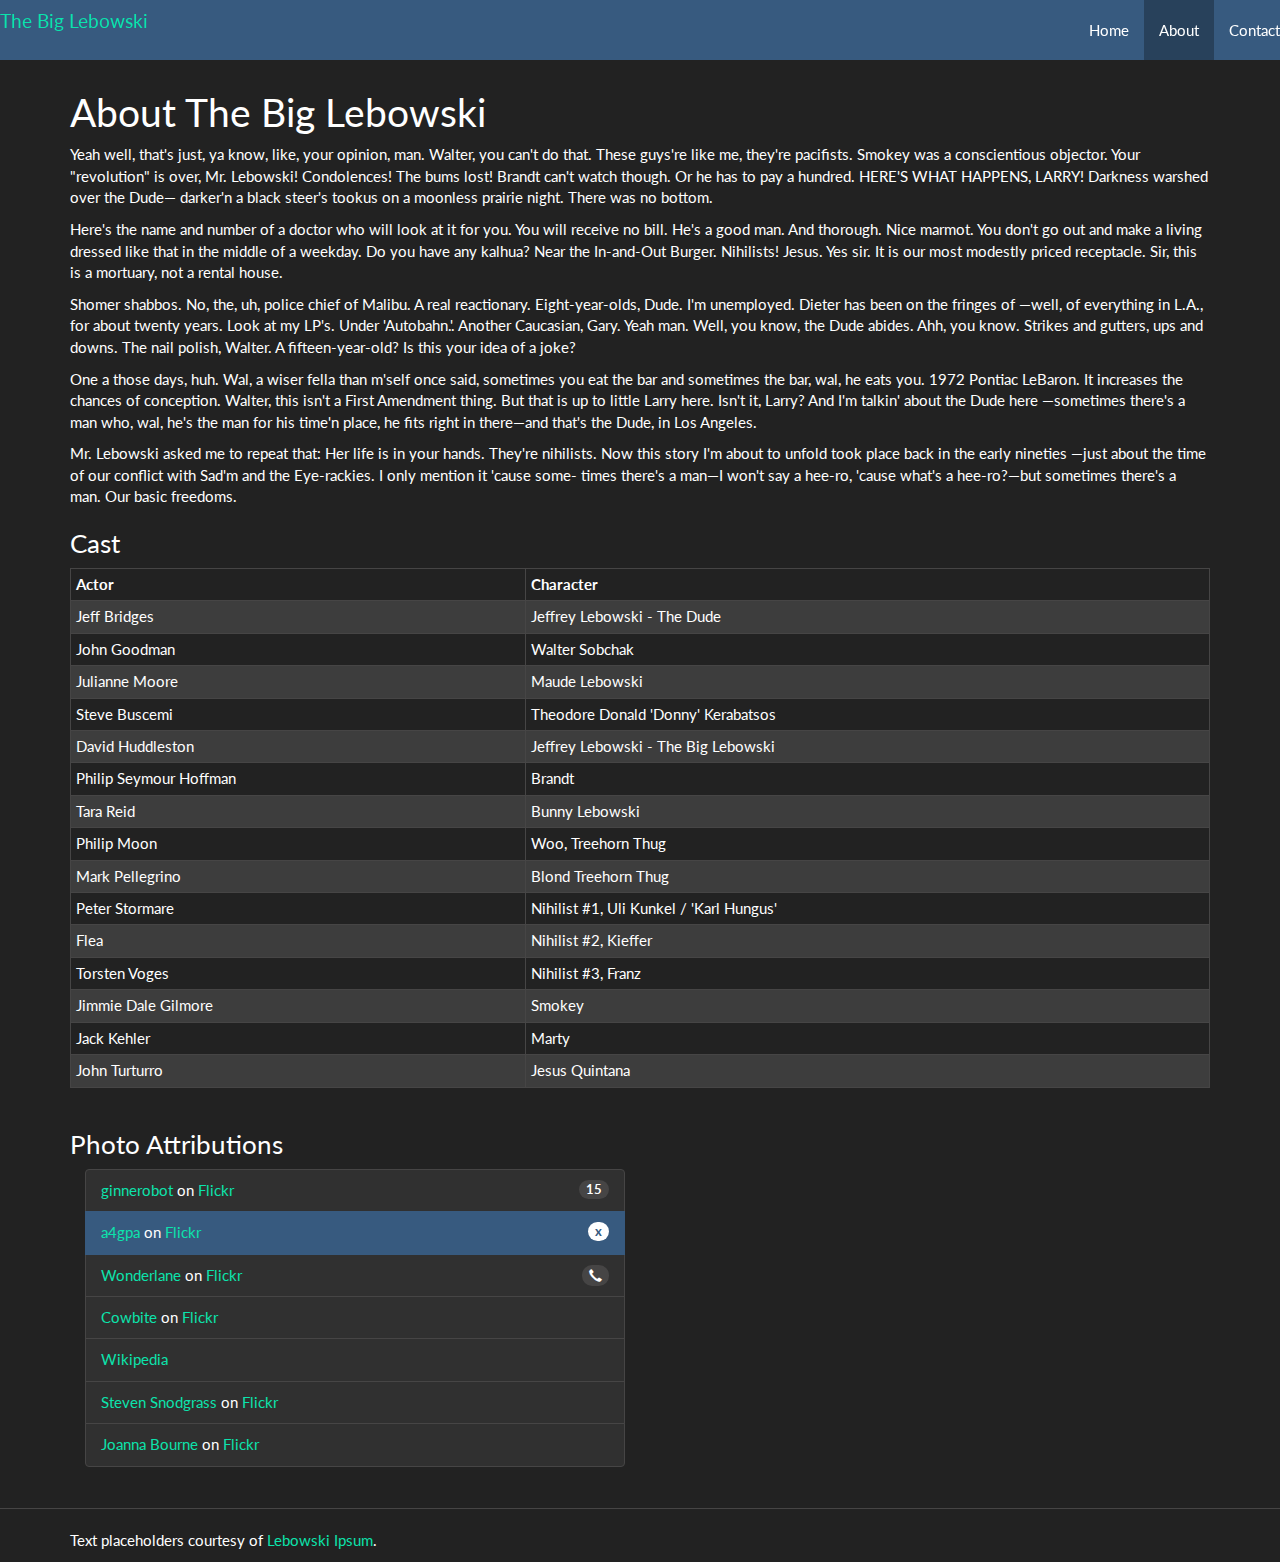
==== About.html @ 3f661d5c "Tables" ====
<!DOCTYPE html>
<html lang="en">
<head>
  <meta charset="utf-8" />
  <meta name="viewport" content="width=device-width, initial-scale=1.0">
  <title>The Big Lebowski</title>
  
  <link rel="stylesheet" href="lib/bootstrap-dist/css/bootstrap.min.css">
  <link rel="stylesheet" href="lib/bootswatch-dist/css/darkly-bootstrap.min.css">
  <link rel="stylesheet" href="css/site.css">
  
</head>
<body>
  <div id="page">
    <header class="container">
     
      <div id="menu" class="navbar navbar-default navbar-fixed-top">       
                
         <div class="navbar-header">
          <button class="btn btn-success navbar-toggle" 
                   data-toggle="collapse"
                   data-target=".navbar-collapse">
            <span class="glyphicon glyphicon-chevron-down"></span>
          </button>

          <div id="logo">
            <a href='.'><h4>The Big Lebowski</h4></a>
          </div> 
         </div>
          
        <div class="navbar-collapse collapse">
          <ul class="nav navbar-nav navbar-right">
            <li class="nav"><a href=".">Home</a></li>
            <li class="nav active"><a href="about.html">About</a></li>
            <li class="nav"><a href="contact.html">Contact</a></li>
          </ul>
        </div>          
              
      </div>
      
    </header>

    <section id="body" class="container">
      <h1>About The Big Lebowski</h1>
      <p>Yeah well, that's just, ya know, like, your opinion, man. Walter, you can't do that. These guys're like me, they're pacifists. Smokey was a conscientious objector. Your "revolution" is over, Mr. Lebowski! Condolences! The bums lost! Brandt can't watch though. Or he has to pay a hundred. HERE'S WHAT HAPPENS, LARRY! Darkness warshed over the Dude— darker'n a black steer's tookus on a moonless prairie night. There was no bottom.</p>

      <p>Here's the name and number of a doctor who will look at it for you. You will receive no bill. He's a good man. And thorough. Nice marmot. You don't go out and make a living dressed like that in the middle of a weekday. Do you have any kalhua? Near the In-and-Out Burger. Nihilists! Jesus. Yes sir. It is our most modestly priced receptacle. Sir, this is a mortuary, not a rental house.</p>

      <p>Shomer shabbos. No, the, uh, police chief of Malibu. A real reactionary. Eight-year-olds, Dude. I'm unemployed. Dieter has been on the fringes of —well, of everything in L.A., for about twenty years. Look at my LP's. Under 'Autobahn.'. Another Caucasian, Gary. Yeah man. Well, you know, the Dude abides. Ahh, you know. Strikes and gutters, ups and downs. The nail polish, Walter. A fifteen-year-old? Is this your idea of a joke?</p>

      <p>One a those days, huh. Wal, a wiser fella than m'self once said, sometimes you eat the bar and sometimes the bar, wal, he eats you. 1972 Pontiac LeBaron. It increases the chances of conception. Walter, this isn't a First Amendment thing. But that is up to little Larry here. Isn't it, Larry? And I'm talkin' about the Dude here —sometimes there's a man who, wal, he's the man for his time'n place, he fits right in there—and that's the Dude, in Los Angeles.</p>

      <p>Mr. Lebowski asked me to repeat that: Her life is in your hands. They're nihilists. Now this story I'm about to unfold took place back in the early nineties —just about the time of our conflict with Sad'm and the Eye-rackies. I only mention it 'cause some- times there's a man—I won't say a hee-ro, 'cause what's a hee-ro?—but sometimes there's a man. Our basic freedoms.</p>
      
      
      <h3>Cast</h3>
        <div class="row">
          <div class="col-md-12">
           <div class="table-responsive">
            <table class="table table-striped table-bordered table-hover table-condensed">
              <thead>
                <tr>
                  <th>Actor</th>
                  <th>Character</th>
                </tr>
              </thead>
              <tr>
                <td>Jeff Bridges</td>
                <td>Jeffrey Lebowski - The Dude</td>
              </tr>
              <tr>
                <td>John Goodman</td>
                <td>Walter Sobchak</td>
              </tr>
              <tr>
                <td>Julianne Moore</td>
                <td>Maude Lebowski</td>
              </tr>
              <tr>
                <td>Steve Buscemi</td>
                <td>Theodore Donald 'Donny' Kerabatsos</td>
              </tr>
              <tr>
                <td>David Huddleston</td>
                <td>Jeffrey Lebowski - The Big Lebowski</td>
              </tr>
              <tr>
                <td>Philip Seymour Hoffman</td>
                <td>Brandt</td>
              </tr>
              <tr>
                <td>Tara Reid</td>
                <td>Bunny Lebowski</td>
              </tr>
              <tr>
                <td>Philip Moon</td>
                <td>Woo, Treehorn Thug</td>
              </tr>
              <tr>
                <td>Mark Pellegrino</td>
                <td>Blond Treehorn Thug</td>
              </tr>
              <tr>
                <td>Peter Stormare</td>
                <td>Nihilist #1, Uli Kunkel / 'Karl Hungus'</td>
              </tr>
              <tr>
                <td>Flea</td>
                <td>Nihilist #2, Kieffer</td>
              </tr>
              <tr>
                <td>Torsten Voges</td>
                <td>Nihilist #3, Franz</td>
              </tr>
              <tr>
                <td>Jimmie Dale Gilmore</td>
                <td>Smokey</td>
              </tr>
              <tr>
                <td>Jack Kehler</td>
                <td>Marty</td>
              </tr>
              <tr>
                <td>John Turturro</td>
                <td>Jesus Quintana</td>
              </tr>
            </table>
          </div>
          </div>
        </div>  
      
      <h3>Photo Attributions</h3>
      <div class="col-md-6">
         <ul class="list-group">
          <li class="list-group-item">
            <span class="badge">15</span>
            <a href="http://www.flickr.com/photos/78011127@N00" property="cc:attributionName" rel="cc:attributionURL" target="_blank">ginnerobot</a> on <a href="http://www.flickr.com/photos/78011127@N00/3288988832" property="cc:attributionName" rel="cc:attributionURL" target="_blank">Flickr</a>
          </li>
          <li class="list-group-item active">
             <span class="badge">x</span>
            <a href="http://www.flickr.com/photos/a4gpa" property="cc:attributionName" rel="cc:attributionURL" target="_blank">a4gpa</a> on <a href="http://www.flickr.com/photos/a4gpa/2311699407/" property="cc:attributionName" rel="cc:attributionURL" target="_blank">Flickr</a>
          </li>
          <li class="list-group-item">
             <span class="badge"><i class="glyphicon glyphicon-earphone"></i></span>
            <a href="http://www.flickr.com/photos/wonderlane" property="cc:attributionName" rel="cc:attributionURL" target="_blank">Wonderlane</a> on <a href="http://www.flickr.com/photos/wonderlane/5365699031/" property="cc:attributionName" rel="cc:attributionURL" target="_blank">Flickr</a>
          </li>
          <li class="list-group-item">
            <a href="http://www.flickr.com/photos/cowbite" property="cc:attributionName" rel="cc:attributionURL" target="_blank">Cowbite</a> on <a href="http://www.flickr.com/photos/cowbite/3066000817/" property="cc:attributionName" rel="cc:attributionURL" target="_blank">Flickr</a>
          </li>
          <li class="list-group-item">
            <a href="http://en.wikipedia.org/wiki/File:Moore_and_Bridges_Lebowskifest.jpg" property="cc:attributionName" rel="cc:attributionURL" target="_blank">Wikipedia</a>
          </li>
          <li class="list-group-item">
            <a href="http://www.flickr.com/photos/stevensnodgrass" property="cc:attributionName" rel="cc:attributionURL" target="_blank">Steven Snodgrass</a> on <a href="http://www.flickr.com/photos/stevensnodgrass/8187375688" property="cc:attributionName" rel="cc:attributionURL" target="_blank">Flickr</a>
          </li>
          <li class="list-group-item">
            <a href="http://www.flickr.com/photos/66992990@N00" property="cc:attributionName" rel="cc:attributionURL" target="_blank">Joanna Bourne</a> on <a href="http://www.flickr.com/photos/66992990@N00/6715373883" property="cc:attributionName" rel="cc:attributionURL" target="_blank">Flickr</a>
          </li>
        </ul>
      </div>
    </section>
    <hr />
    <footer class="container">
      <p>Text placeholders courtesy of <a href="http://www.lebowskiipsum.com/">Lebowski Ipsum</a>.</p>
    </footer>
  </div>
  
  <script type="text/javascript" src="lib/jquery-dist/jquery-3.1.1.min.js"></script>
  <script type="text/javascript" src="lib/bootstrap-dist/js/bootstrap.min.js"></script>
  
</body>
</html>
---- css/site.css ----
body {
  margin-top: 70px;
}
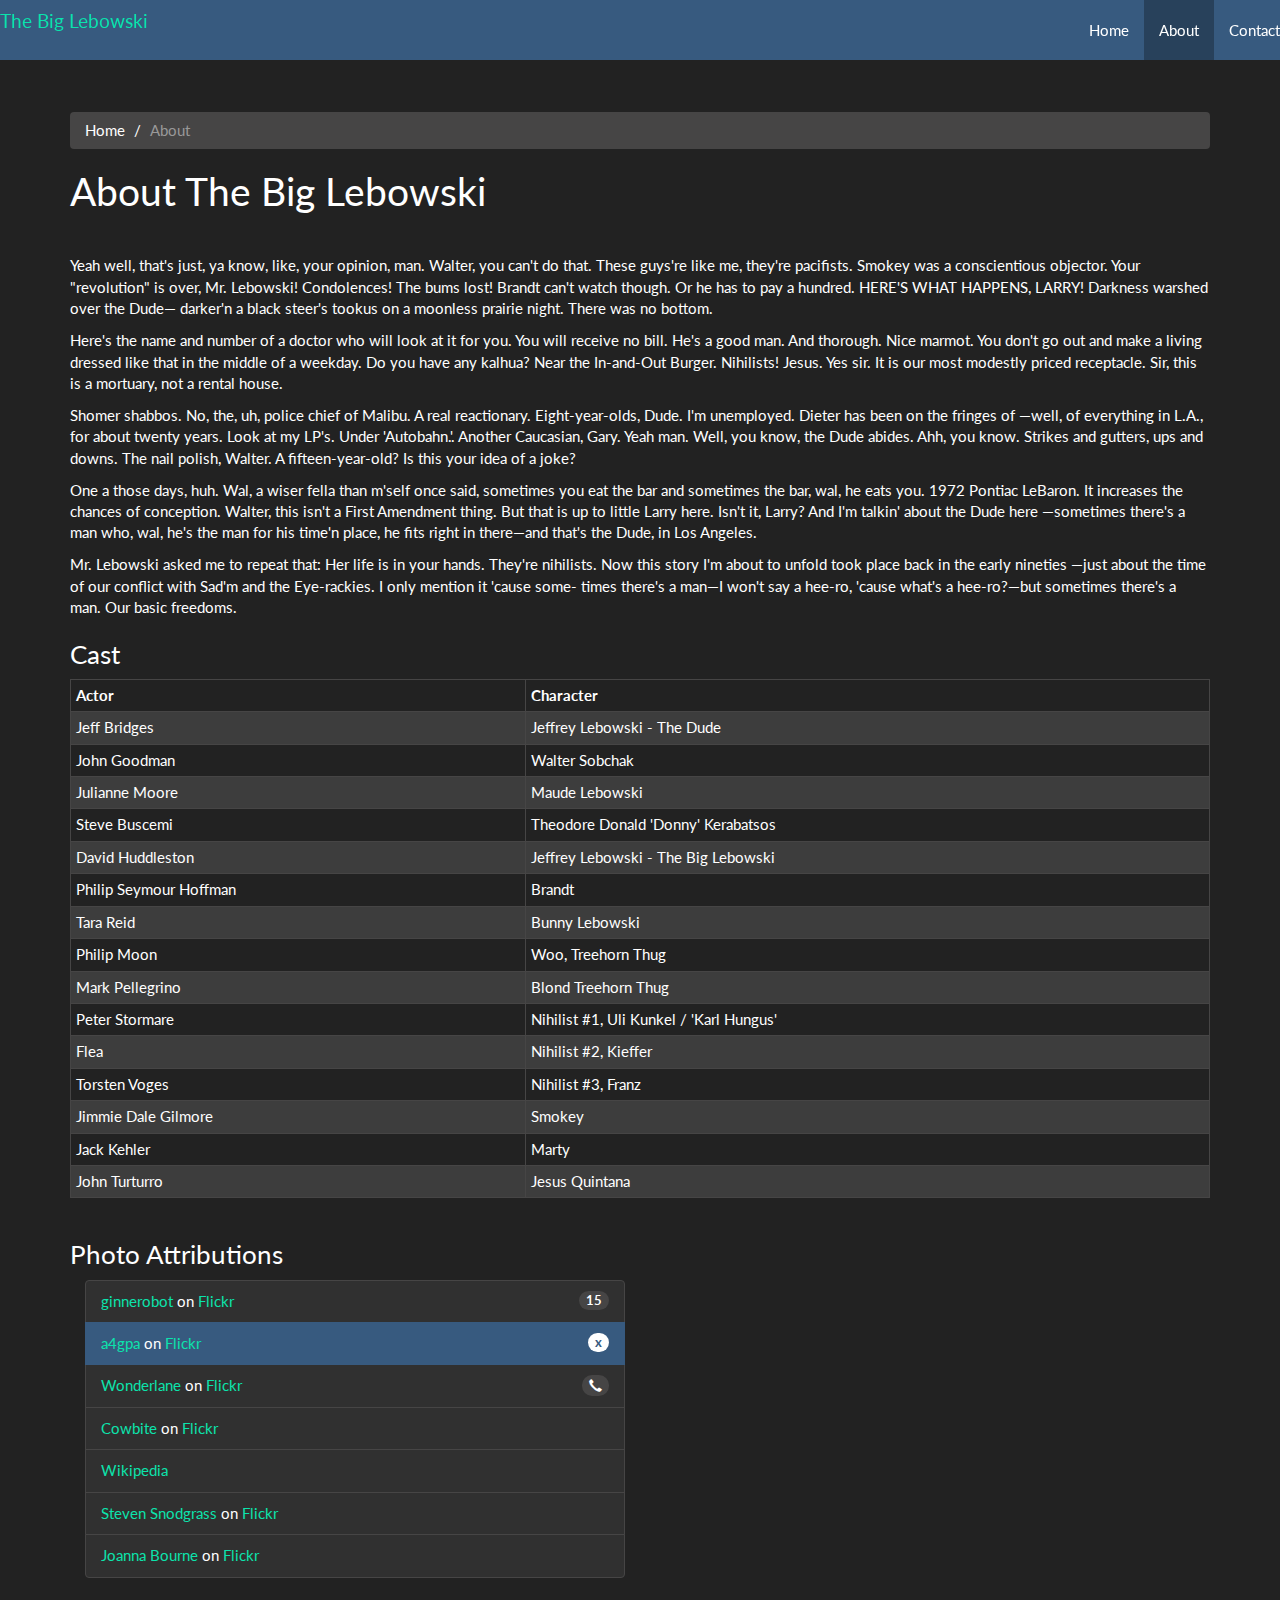
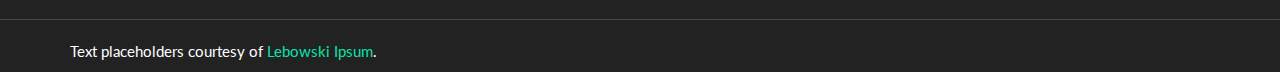
==== commit 4a7391d2: "Header and Breadcrumbs" ====
--- a/About.html
+++ b/About.html
@@ -41,7 +41,14 @@
     </header>
 
     <section id="body" class="container">
-      <h1>About The Big Lebowski</h1>
+      <div class="page-header">
+        <ol class="breadcrumb">
+          <li><a href="/">Home</a></li>
+          <li class="active">About</li>
+        </ol>
+        <h1>About The Big Lebowski</h1>
+      </div>
+      
       <p>Yeah well, that's just, ya know, like, your opinion, man. Walter, you can't do that. These guys're like me, they're pacifists. Smokey was a conscientious objector. Your "revolution" is over, Mr. Lebowski! Condolences! The bums lost! Brandt can't watch though. Or he has to pay a hundred. HERE'S WHAT HAPPENS, LARRY! Darkness warshed over the Dude— darker'n a black steer's tookus on a moonless prairie night. There was no bottom.</p>
 
       <p>Here's the name and number of a doctor who will look at it for you. You will receive no bill. He's a good man. And thorough. Nice marmot. You don't go out and make a living dressed like that in the middle of a weekday. Do you have any kalhua? Near the In-and-Out Burger. Nihilists! Jesus. Yes sir. It is our most modestly priced receptacle. Sir, this is a mortuary, not a rental house.</p>
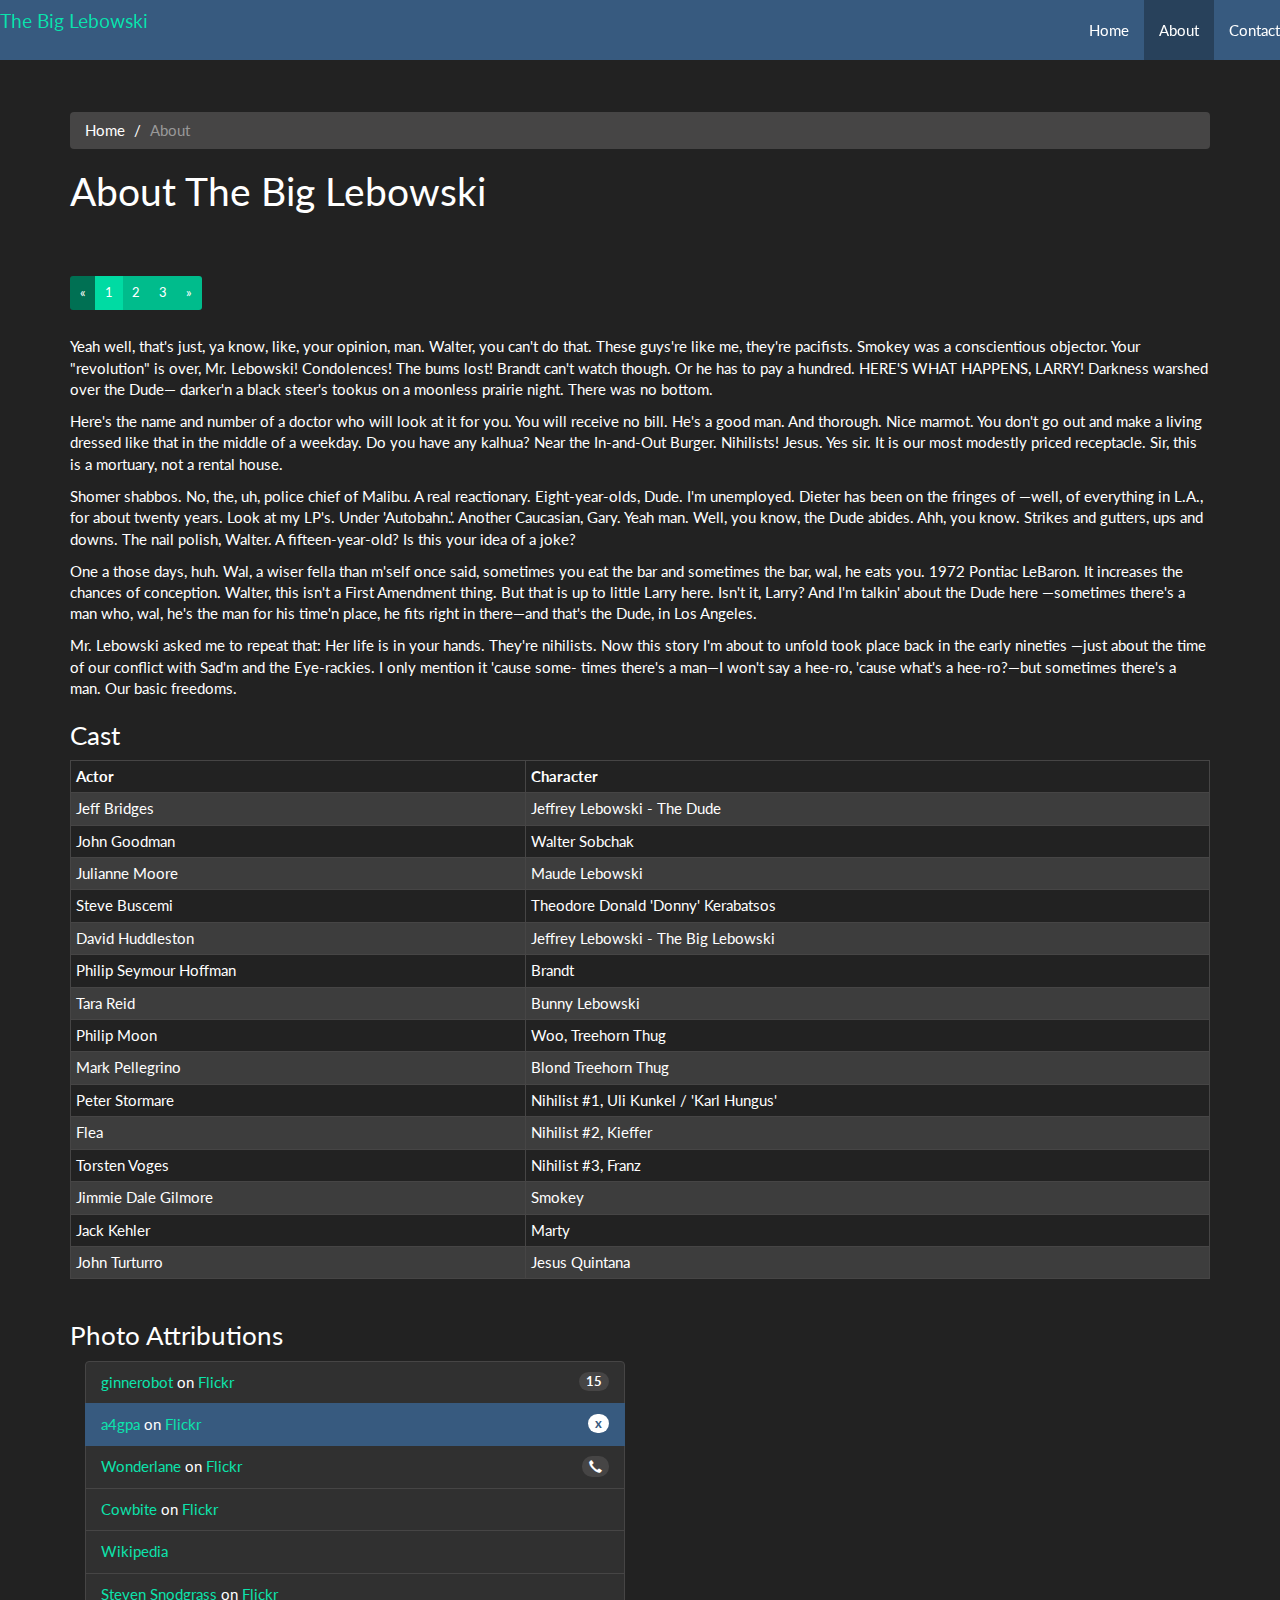
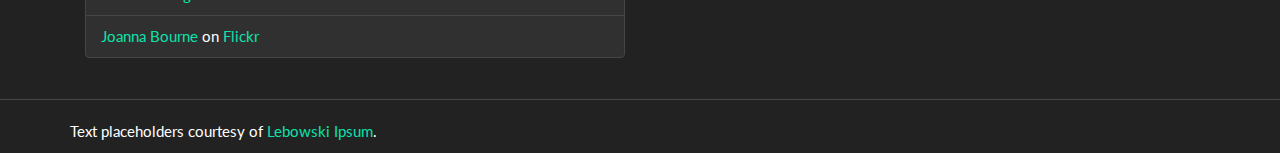
==== commit 559d9477: "Pagination" ====
--- a/About.html
+++ b/About.html
@@ -48,6 +48,19 @@
         </ol>
         <h1>About The Big Lebowski</h1>
       </div>
+      
+      <!--<ul class="pager">
+        <li class="previous"><a href="#">&larr; Prev</a></li>
+        <li class="next"><a href="#">Next &rarr;</a></li>
+      </ul>-->
+      
+      <ul class="pagination pagination-sm">
+        <li class="disabled"><a href="#">&laquo;</a></li>
+        <li class="active"><a href="#">1</a></li>
+        <li><a href="#">2</a></li>
+        <li><a href="#">3</a></li>
+        <li><a href="#">&raquo;</a></li>
+      </ul>
       
       <p>Yeah well, that's just, ya know, like, your opinion, man. Walter, you can't do that. These guys're like me, they're pacifists. Smokey was a conscientious objector. Your "revolution" is over, Mr. Lebowski! Condolences! The bums lost! Brandt can't watch though. Or he has to pay a hundred. HERE'S WHAT HAPPENS, LARRY! Darkness warshed over the Dude— darker'n a black steer's tookus on a moonless prairie night. There was no bottom.</p>
 
@@ -174,6 +187,7 @@
   
   <script type="text/javascript" src="lib/jquery-dist/jquery-3.1.1.min.js"></script>
   <script type="text/javascript" src="lib/bootstrap-dist/js/bootstrap.min.js"></script>
+  <script type="text/javascript" src="js/site.js"></script>
   
 </body>
 </html>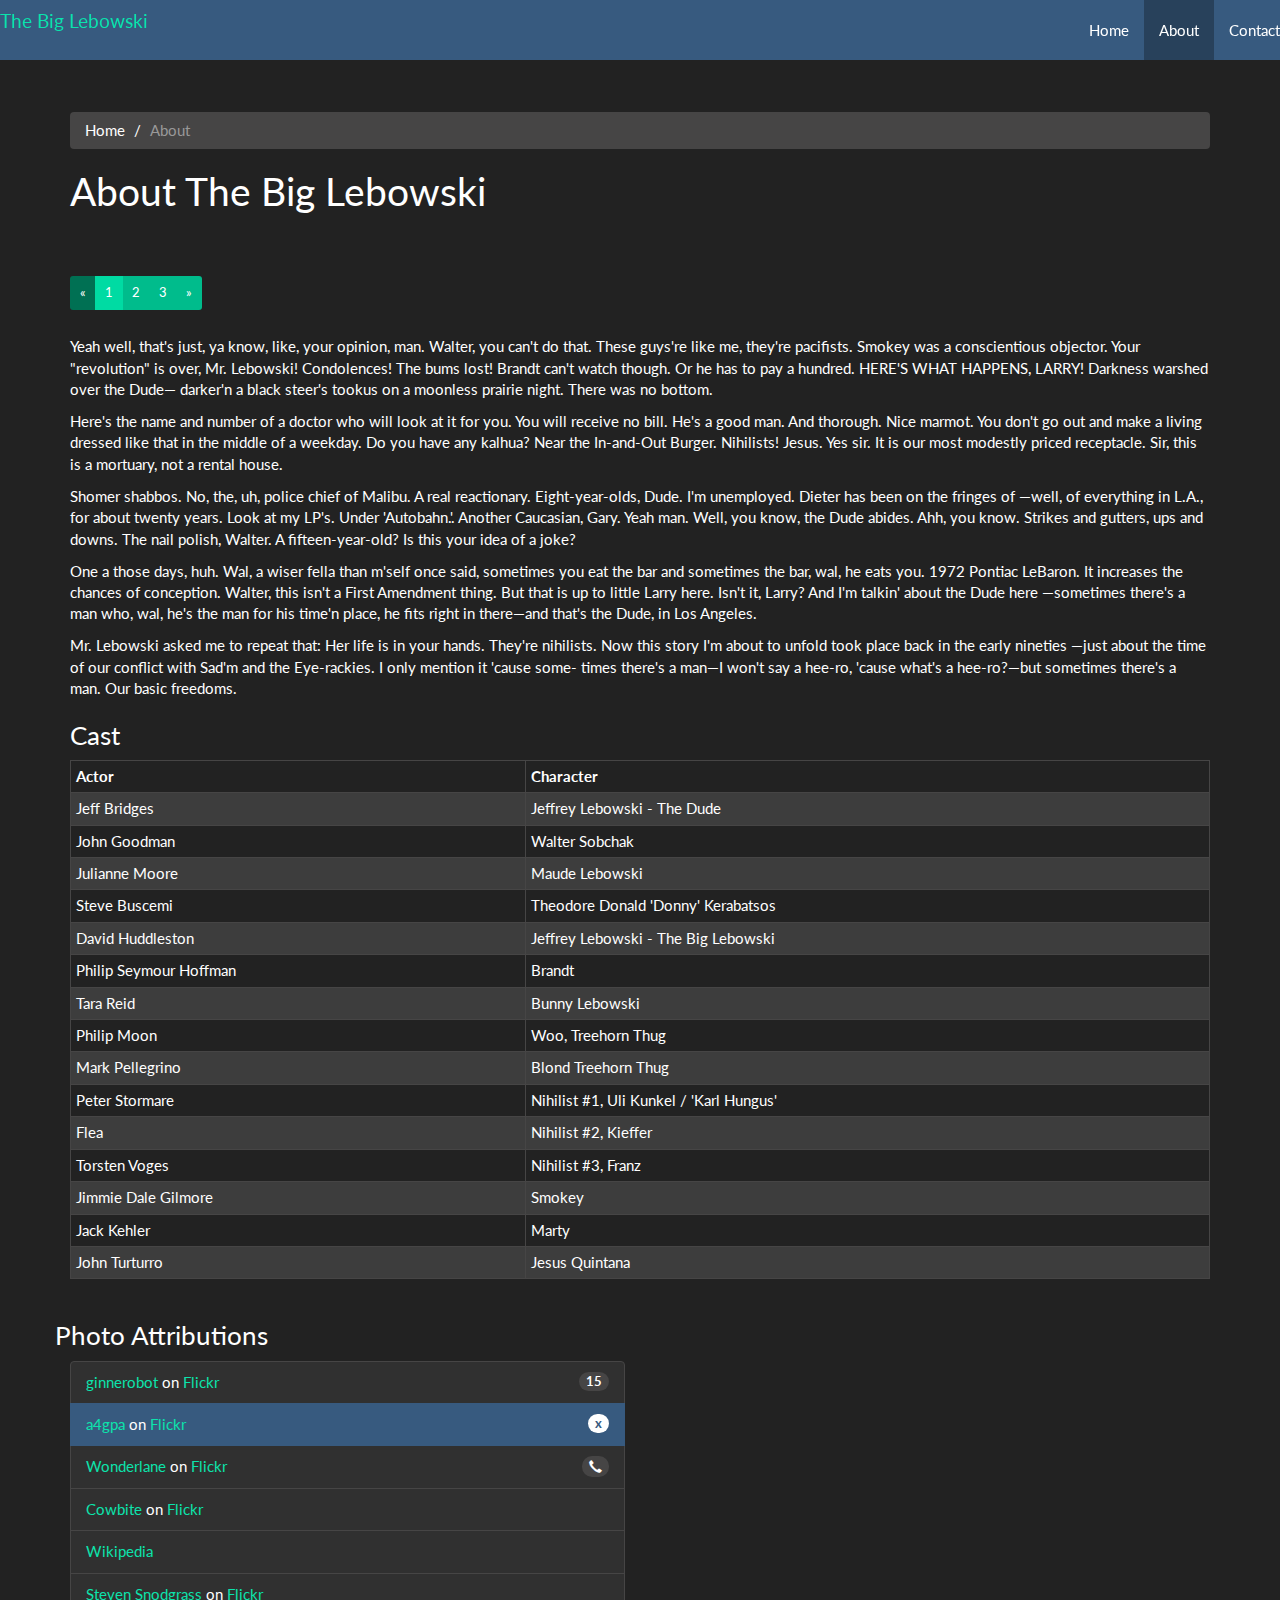
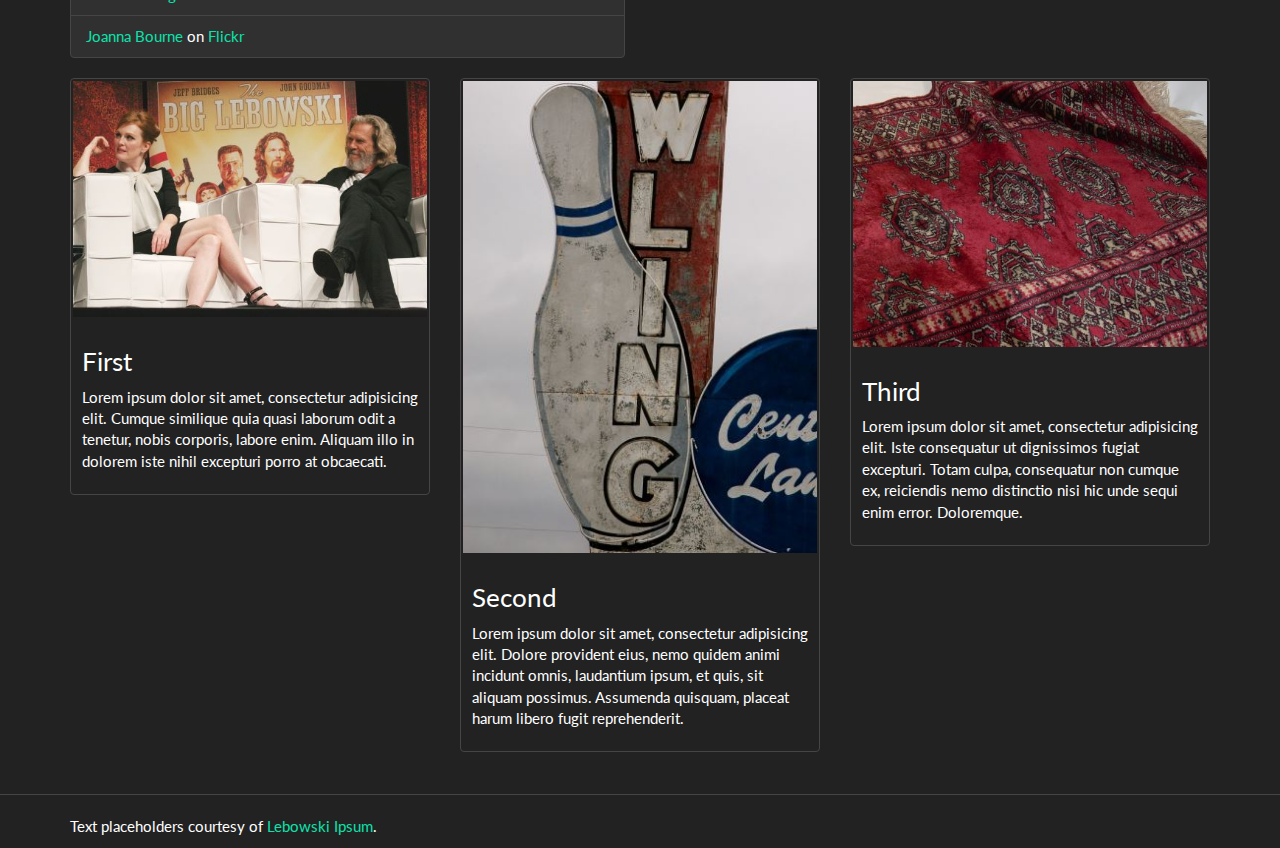
==== commit 8b401b6e: "Thumbnails" ====
--- a/About.html
+++ b/About.html
@@ -149,37 +149,76 @@
           </div>
         </div>  
       
-      <h3>Photo Attributions</h3>
-      <div class="col-md-6">
-         <ul class="list-group">
-          <li class="list-group-item">
-            <span class="badge">15</span>
-            <a href="http://www.flickr.com/photos/78011127@N00" property="cc:attributionName" rel="cc:attributionURL" target="_blank">ginnerobot</a> on <a href="http://www.flickr.com/photos/78011127@N00/3288988832" property="cc:attributionName" rel="cc:attributionURL" target="_blank">Flickr</a>
-          </li>
-          <li class="list-group-item active">
-             <span class="badge">x</span>
-            <a href="http://www.flickr.com/photos/a4gpa" property="cc:attributionName" rel="cc:attributionURL" target="_blank">a4gpa</a> on <a href="http://www.flickr.com/photos/a4gpa/2311699407/" property="cc:attributionName" rel="cc:attributionURL" target="_blank">Flickr</a>
-          </li>
-          <li class="list-group-item">
-             <span class="badge"><i class="glyphicon glyphicon-earphone"></i></span>
-            <a href="http://www.flickr.com/photos/wonderlane" property="cc:attributionName" rel="cc:attributionURL" target="_blank">Wonderlane</a> on <a href="http://www.flickr.com/photos/wonderlane/5365699031/" property="cc:attributionName" rel="cc:attributionURL" target="_blank">Flickr</a>
-          </li>
-          <li class="list-group-item">
-            <a href="http://www.flickr.com/photos/cowbite" property="cc:attributionName" rel="cc:attributionURL" target="_blank">Cowbite</a> on <a href="http://www.flickr.com/photos/cowbite/3066000817/" property="cc:attributionName" rel="cc:attributionURL" target="_blank">Flickr</a>
-          </li>
-          <li class="list-group-item">
-            <a href="http://en.wikipedia.org/wiki/File:Moore_and_Bridges_Lebowskifest.jpg" property="cc:attributionName" rel="cc:attributionURL" target="_blank">Wikipedia</a>
-          </li>
-          <li class="list-group-item">
-            <a href="http://www.flickr.com/photos/stevensnodgrass" property="cc:attributionName" rel="cc:attributionURL" target="_blank">Steven Snodgrass</a> on <a href="http://www.flickr.com/photos/stevensnodgrass/8187375688" property="cc:attributionName" rel="cc:attributionURL" target="_blank">Flickr</a>
-          </li>
-          <li class="list-group-item">
-            <a href="http://www.flickr.com/photos/66992990@N00" property="cc:attributionName" rel="cc:attributionURL" target="_blank">Joanna Bourne</a> on <a href="http://www.flickr.com/photos/66992990@N00/6715373883" property="cc:attributionName" rel="cc:attributionURL" target="_blank">Flickr</a>
-          </li>
-        </ul>
-      </div>
+      <div class="row">
+        <h3>Photo Attributions</h3>
+        <div class="col-md-6">
+           <ul class="list-group">
+            <li class="list-group-item">
+              <span class="badge">15</span>
+              <a href="http://www.flickr.com/photos/78011127@N00" property="cc:attributionName" rel="cc:attributionURL" target="_blank">ginnerobot</a> on <a href="http://www.flickr.com/photos/78011127@N00/3288988832" property="cc:attributionName" rel="cc:attributionURL" target="_blank">Flickr</a>
+            </li>
+            <li class="list-group-item active">
+               <span class="badge">x</span>
+              <a href="http://www.flickr.com/photos/a4gpa" property="cc:attributionName" rel="cc:attributionURL" target="_blank">a4gpa</a> on <a href="http://www.flickr.com/photos/a4gpa/2311699407/" property="cc:attributionName" rel="cc:attributionURL" target="_blank">Flickr</a>
+            </li>
+            <li class="list-group-item">
+               <span class="badge"><i class="glyphicon glyphicon-earphone"></i></span>
+              <a href="http://www.flickr.com/photos/wonderlane" property="cc:attributionName" rel="cc:attributionURL" target="_blank">Wonderlane</a> on <a href="http://www.flickr.com/photos/wonderlane/5365699031/" property="cc:attributionName" rel="cc:attributionURL" target="_blank">Flickr</a>
+            </li>
+            <li class="list-group-item">
+              <a href="http://www.flickr.com/photos/cowbite" property="cc:attributionName" rel="cc:attributionURL" target="_blank">Cowbite</a> on <a href="http://www.flickr.com/photos/cowbite/3066000817/" property="cc:attributionName" rel="cc:attributionURL" target="_blank">Flickr</a>
+            </li>
+            <li class="list-group-item">
+              <a href="http://en.wikipedia.org/wiki/File:Moore_and_Bridges_Lebowskifest.jpg" property="cc:attributionName" rel="cc:attributionURL" target="_blank">Wikipedia</a>
+            </li>
+            <li class="list-group-item">
+              <a href="http://www.flickr.com/photos/stevensnodgrass" property="cc:attributionName" rel="cc:attributionURL" target="_blank">Steven Snodgrass</a> on <a href="http://www.flickr.com/photos/stevensnodgrass/8187375688" property="cc:attributionName" rel="cc:attributionURL" target="_blank">Flickr</a>
+            </li>
+            <li class="list-group-item">
+              <a href="http://www.flickr.com/photos/66992990@N00" property="cc:attributionName" rel="cc:attributionURL" target="_blank">Joanna Bourne</a> on <a href="http://www.flickr.com/photos/66992990@N00/6715373883" property="cc:attributionName" rel="cc:attributionURL" target="_blank">Flickr</a>
+            </li>
+          </ul>
+        </div>
+      </div>
+      
+      
+      <div class="row">
+        <div class="col-md-4 col-sm-6">
+          <div class="thumbnail">
+            <a href="#" >
+              <img src="images/lebowski-1.jpg" alt="1" class="img-responsive">              
+            </a>
+            <div class="caption">
+              <h3>First</h3>
+              <p>Lorem ipsum dolor sit amet, consectetur adipisicing elit. Cumque similique quia quasi laborum odit a tenetur, nobis corporis, labore enim. Aliquam illo in dolorem iste nihil excepturi porro at obcaecati.</p>
+            </div>
+          </div>
+        </div>
+        <div class="col-md-4 col-sm-6">
+          <div class="thumbnail">
+            <a href="#"><img src="images/lebowski-2.jpg" alt="2" class="img-responsive"></a>
+            <div class="caption">
+              <h3>Second</h3>
+              <p>Lorem ipsum dolor sit amet, consectetur adipisicing elit. Dolore provident eius, nemo quidem animi incidunt omnis, laudantium ipsum, et quis, sit aliquam possimus. Assumenda quisquam, placeat harum libero fugit reprehenderit.</p>
+            </div>
+          </div>
+        </div>
+        <div class="col-md-4 col-sm-6">
+          <div class="thumbnail">
+            <a href="#"><img src="images/lebowski-3.jpg" alt="3" class="img-responsive"></a>
+            <div class="caption">
+              <h3>Third</h3>
+              <p>Lorem ipsum dolor sit amet, consectetur adipisicing elit. Iste consequatur ut dignissimos fugiat excepturi. Totam culpa, consequatur non cumque ex, reiciendis nemo distinctio nisi hic unde sequi enim error. Doloremque.</p>
+            </div>
+          </div>
+        </div>
+      </div>
+      
     </section>
     <hr />
+    
+    
+    
     <footer class="container">
       <p>Text placeholders courtesy of <a href="http://www.lebowskiipsum.com/">Lebowski Ipsum</a>.</p>
     </footer>
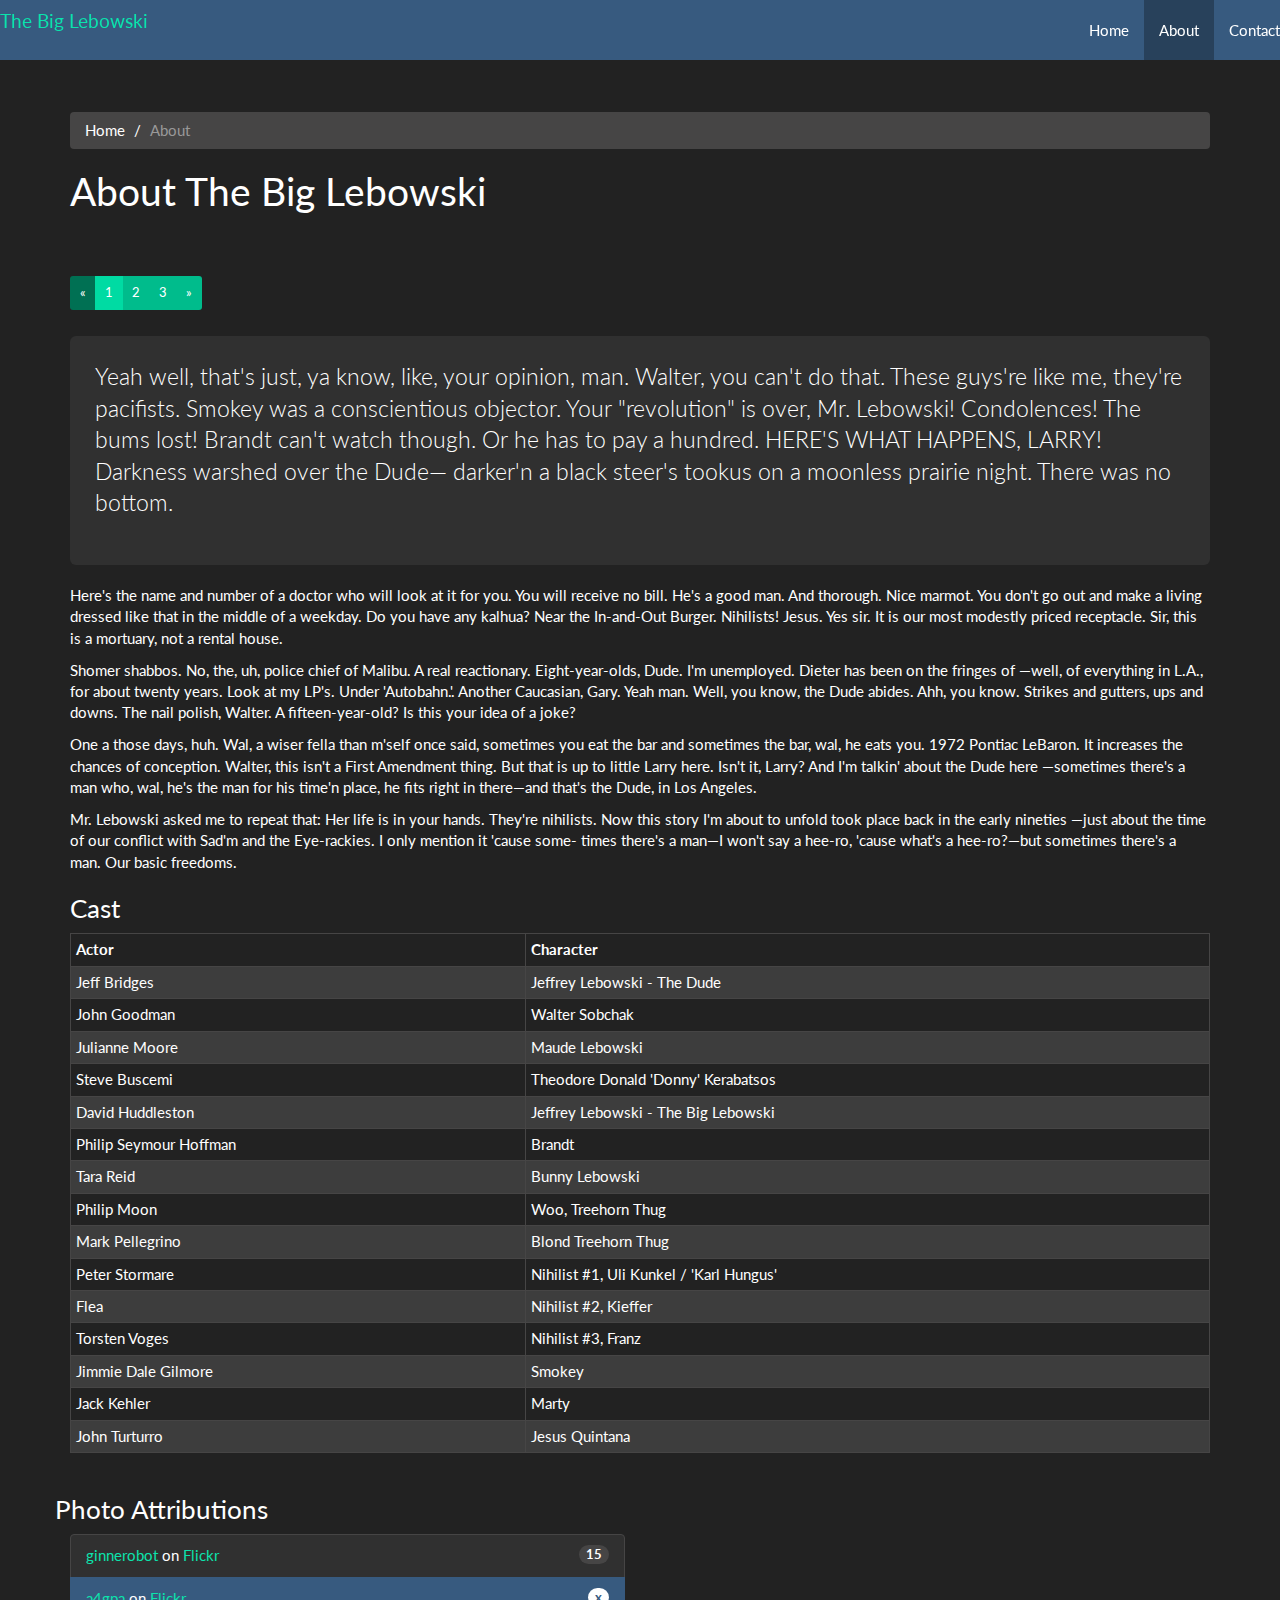
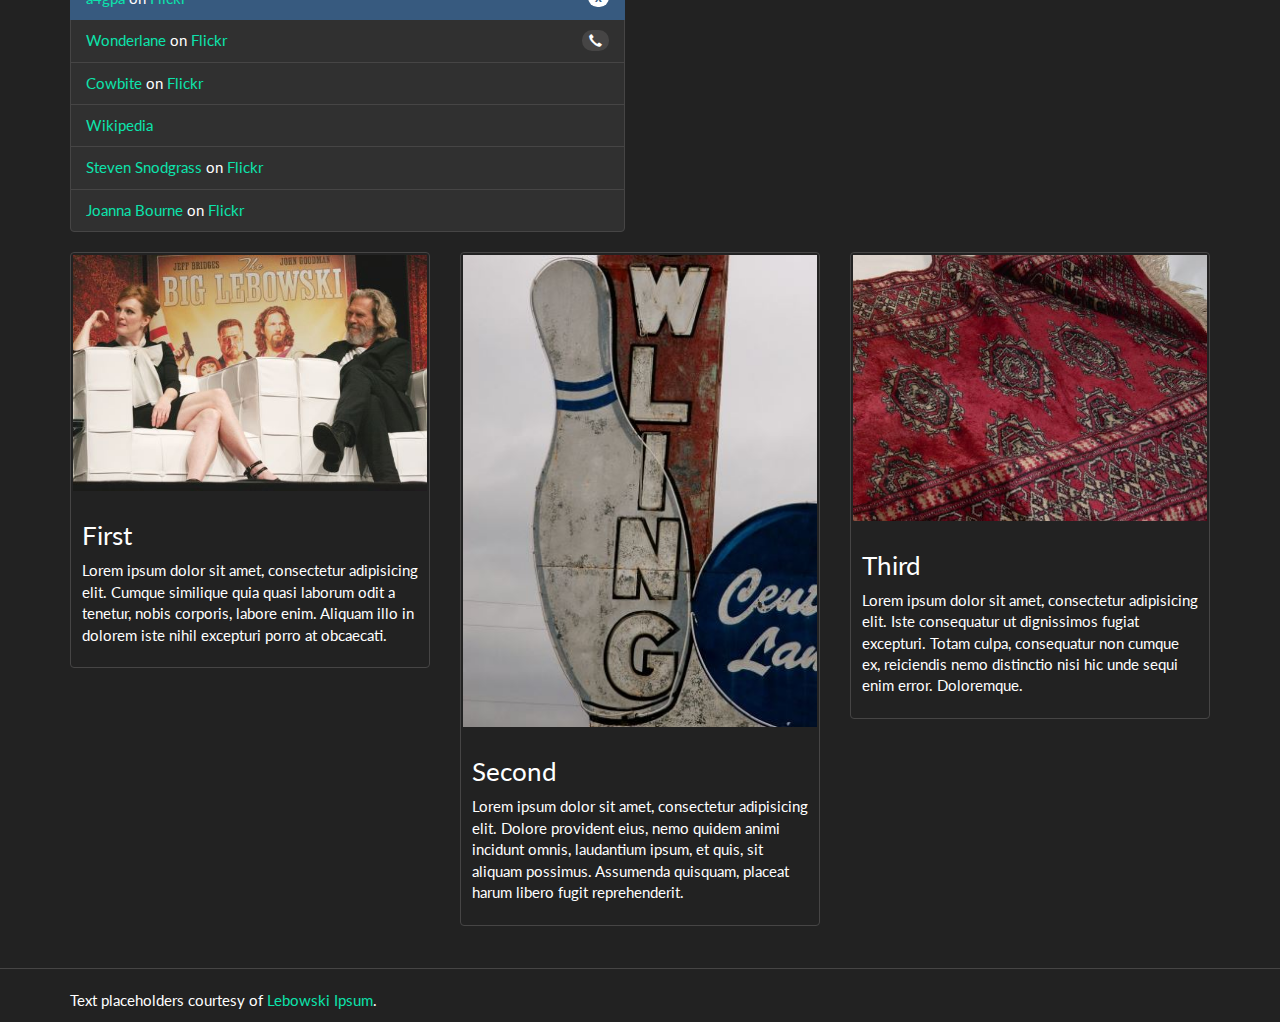
==== commit 85118b65: "Wells" ====
--- a/About.html
+++ b/About.html
@@ -62,7 +62,9 @@
         <li><a href="#">&raquo;</a></li>
       </ul>
       
-      <p>Yeah well, that's just, ya know, like, your opinion, man. Walter, you can't do that. These guys're like me, they're pacifists. Smokey was a conscientious objector. Your "revolution" is over, Mr. Lebowski! Condolences! The bums lost! Brandt can't watch though. Or he has to pay a hundred. HERE'S WHAT HAPPENS, LARRY! Darkness warshed over the Dude— darker'n a black steer's tookus on a moonless prairie night. There was no bottom.</p>
+      <div class="well well-lg">
+        <p class="lead">Yeah well, that's just, ya know, like, your opinion, man. Walter, you can't do that. These guys're like me, they're pacifists. Smokey was a conscientious objector. Your "revolution" is over, Mr. Lebowski! Condolences! The bums lost! Brandt can't watch though. Or he has to pay a hundred. HERE'S WHAT HAPPENS, LARRY! Darkness warshed over the Dude— darker'n a black steer's tookus on a moonless prairie night. There was no bottom.</p>
+      </div>
 
       <p>Here's the name and number of a doctor who will look at it for you. You will receive no bill. He's a good man. And thorough. Nice marmot. You don't go out and make a living dressed like that in the middle of a weekday. Do you have any kalhua? Near the In-and-Out Burger. Nihilists! Jesus. Yes sir. It is our most modestly priced receptacle. Sir, this is a mortuary, not a rental house.</p>
 
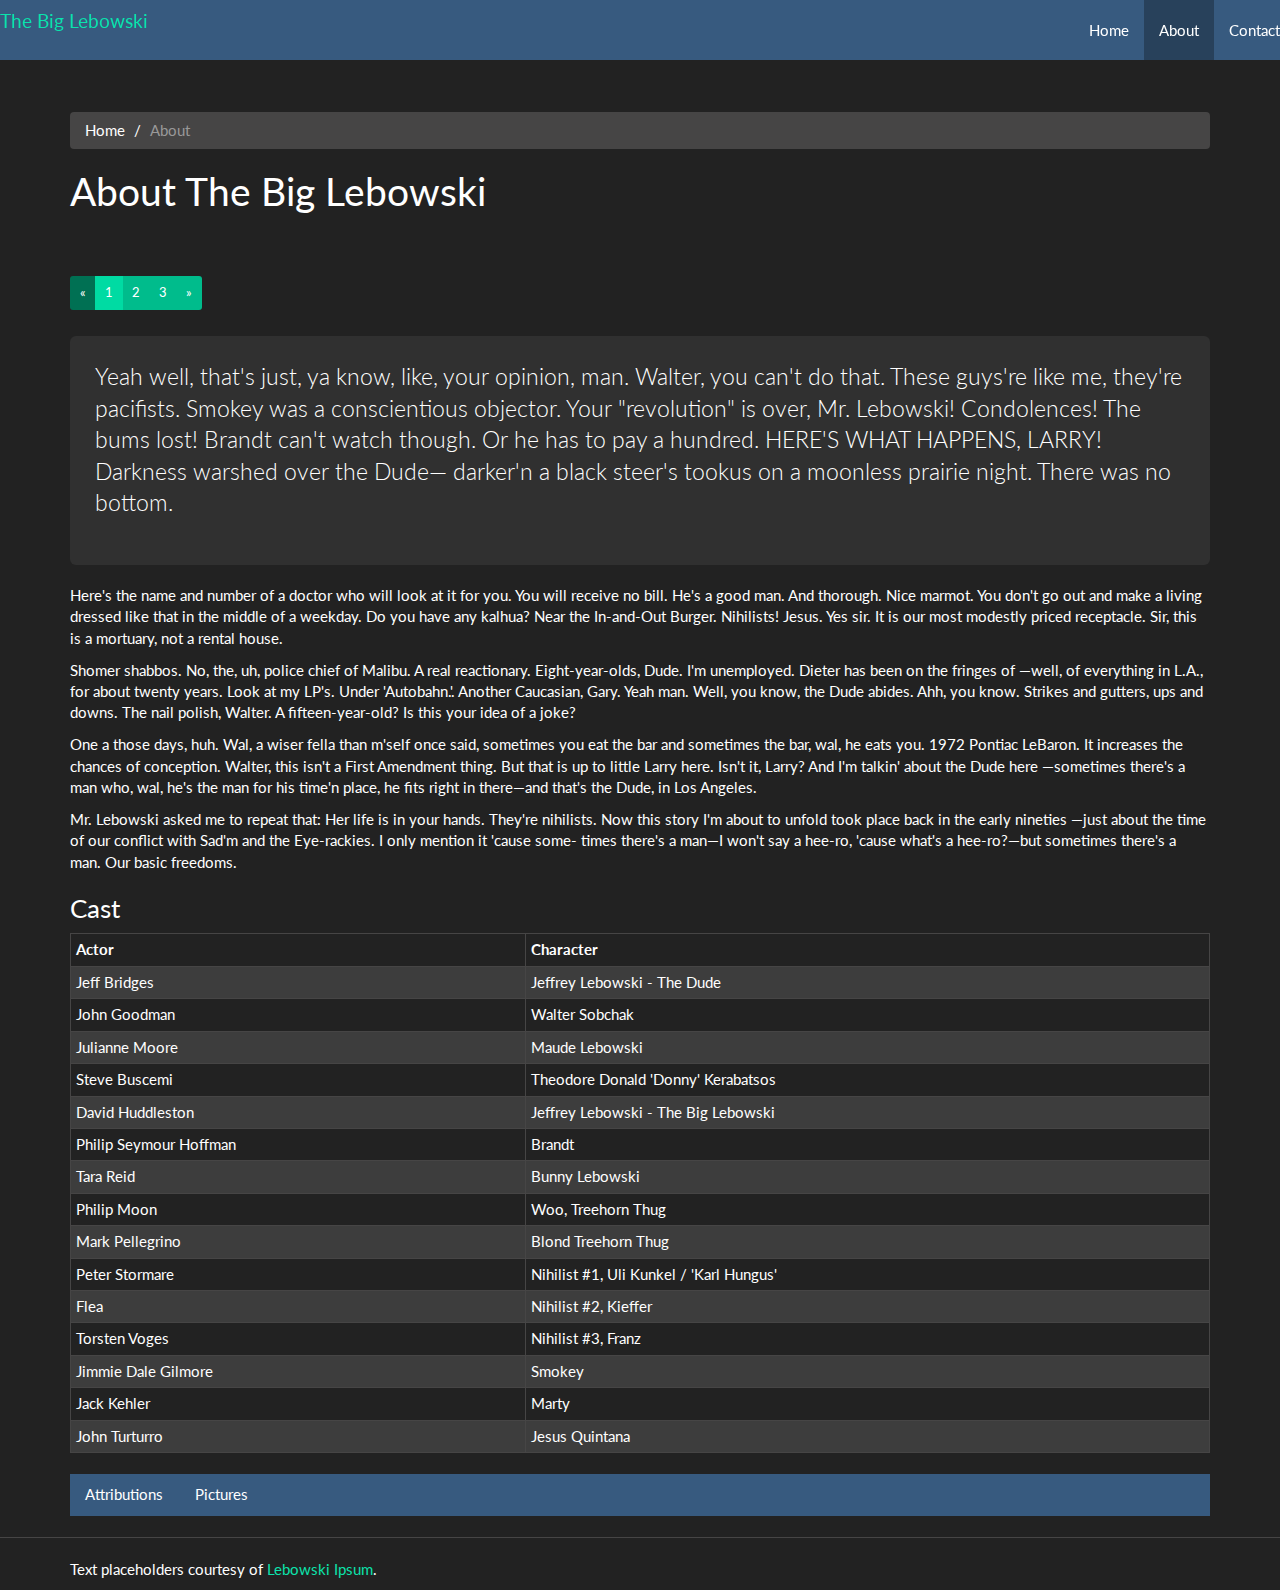
==== commit a8168468: "Collapse" ====
--- a/About.html
+++ b/About.html
@@ -151,7 +151,13 @@
           </div>
         </div>  
       
-      <div class="row">
+      <ul class="nav nav-pills navbar-default">
+        <li><a href="#attributions" data-toggle="collapse">Attributions</a></li>
+        <li><a href="#pics" data-toggle="collapse">Pictures</a></li>
+      </ul>
+      
+      <div id="attributions" class="collapse">
+        <div class="row">
         <h3>Photo Attributions</h3>
         <div class="col-md-6">
            <ul class="list-group">
@@ -182,9 +188,10 @@
           </ul>
         </div>
       </div>
-      
-      
-      <div class="row">
+      </div>
+      
+      <div id="pics" class="collapse">
+        <div class="row">
         <div class="col-md-4 col-sm-6">
           <div class="thumbnail">
             <a href="#" >
@@ -215,6 +222,7 @@
           </div>
         </div>
       </div>
+      </div>
       
     </section>
     <hr />
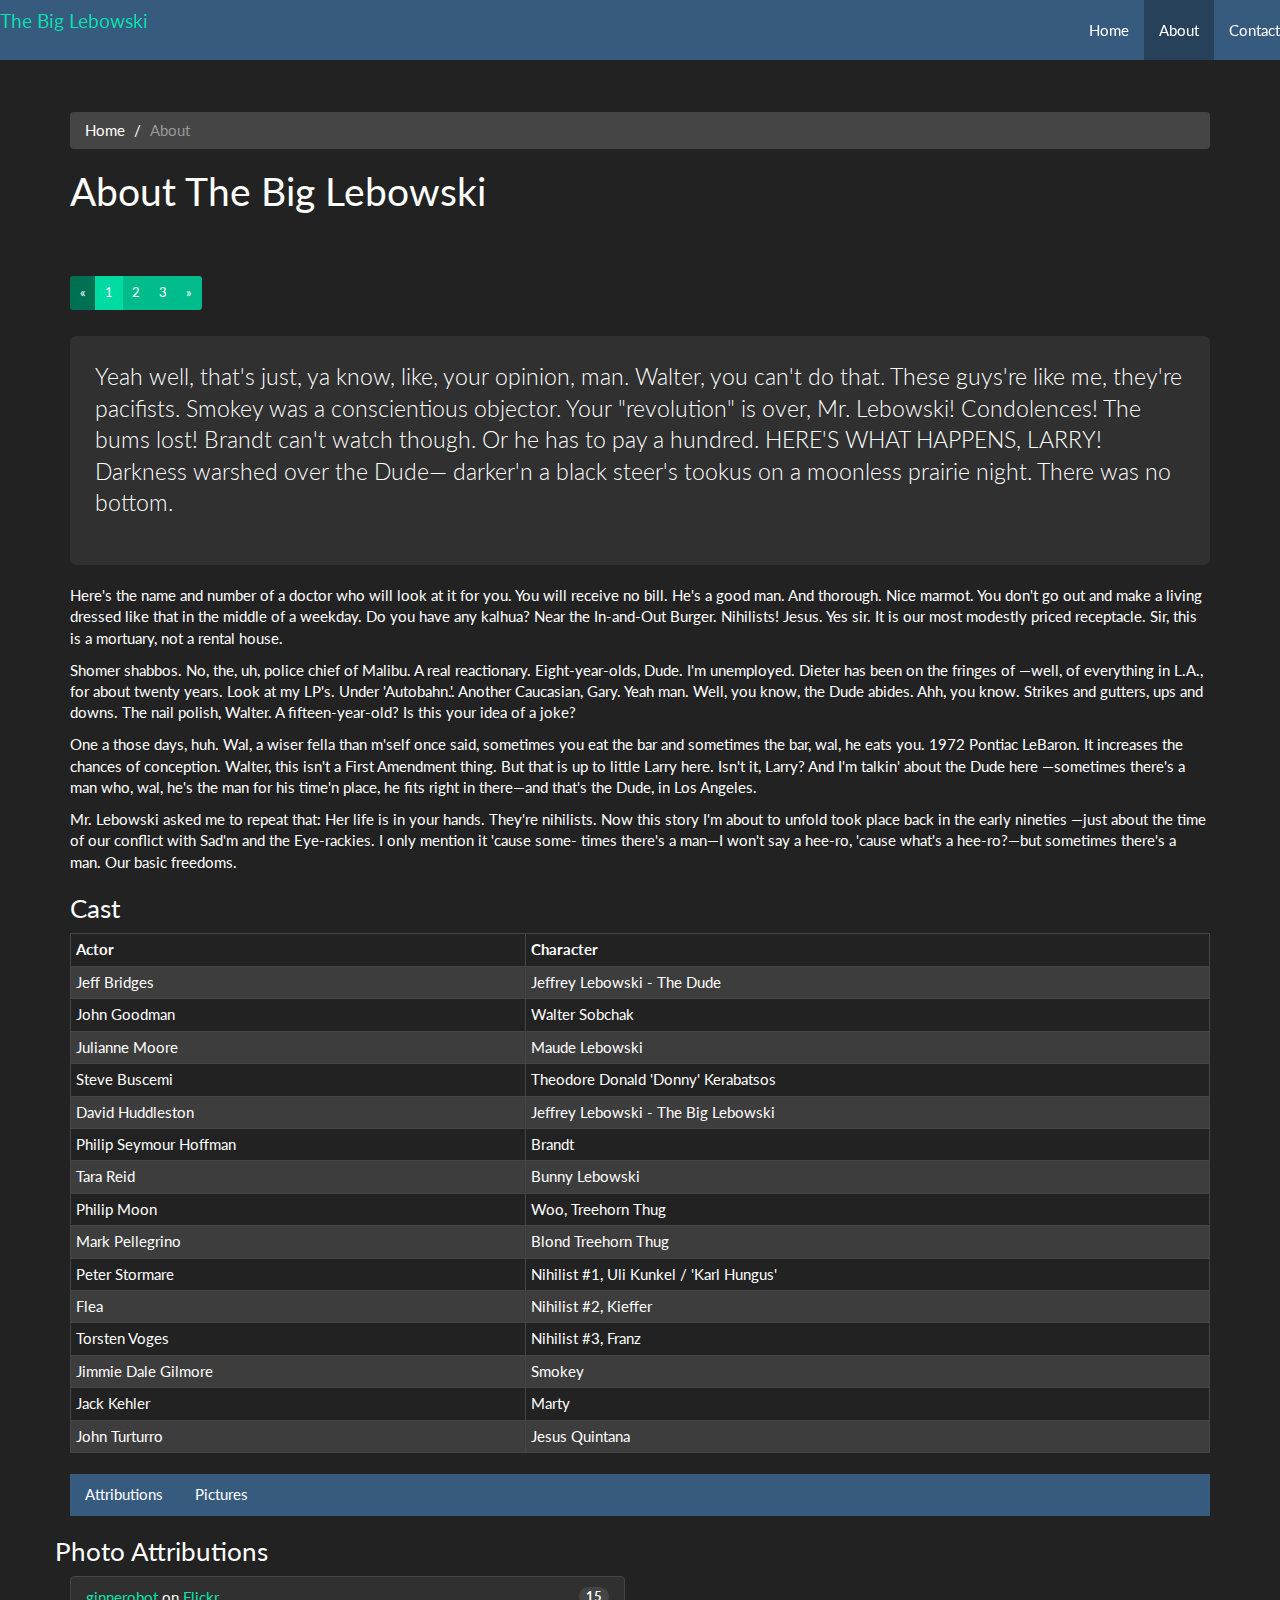
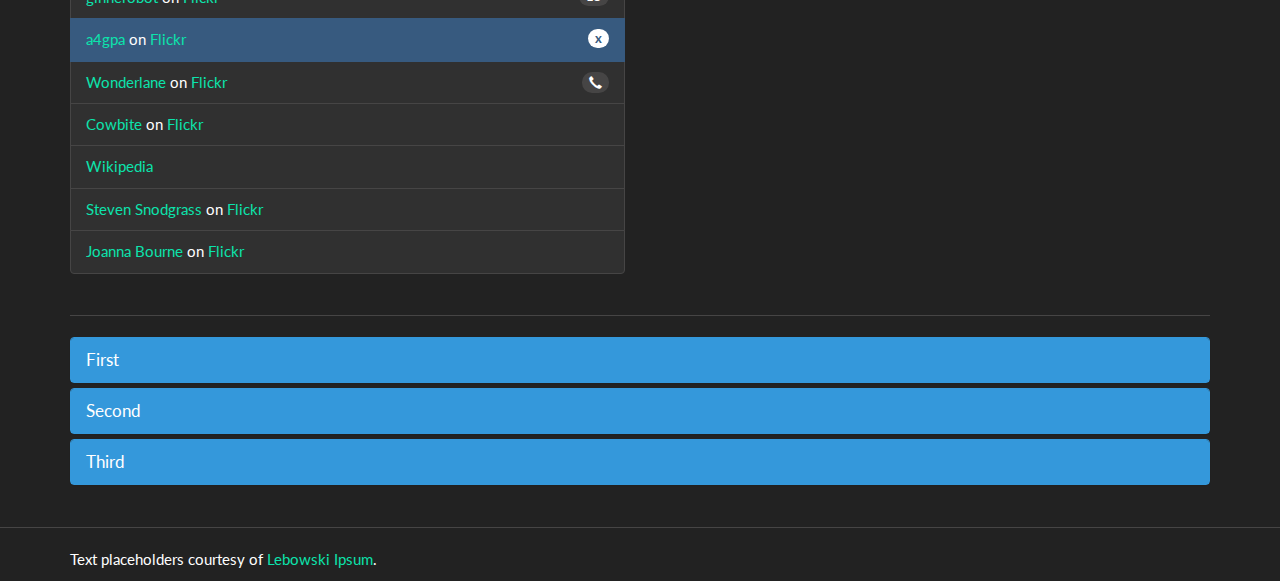
==== commit 920aaee1: "Accordion" ====
--- a/About.html
+++ b/About.html
@@ -156,7 +156,7 @@
         <li><a href="#pics" data-toggle="collapse">Pictures</a></li>
       </ul>
       
-      <div id="attributions" class="collapse">
+      <div id="attributions" class="collapse in">
         <div class="row">
         <h3>Photo Attributions</h3>
         <div class="col-md-6">
@@ -224,6 +224,50 @@
       </div>
       </div>
       
+      <hr/>
+      
+      <div id="accordion" class="panel-group">
+       
+        <div class="panel panel-info">
+          <div class="panel-heading">
+            <div class="panel-title">
+              <a href="#first" data-toggle="collapse" data-parent="#accordion">First</a>
+            </div>
+          </div>
+          <div class="panel-collapse collapse" id="first">
+            <div class="panel-body">
+              <img src="images/lebowski-1.jpg" alt="1">
+            </div>
+          </div>
+        </div>
+        
+        <div class="panel panel-info">
+          <div class="panel-heading">
+            <div class="panel-title">
+              <a href="#second" data-toggle="collapse" data-parent="#accordion">Second</a>
+            </div>
+          </div>
+          <div class="panel-collapse collapse" id="second">
+            <div class="panel-body">
+              <img src="images/lebowski-2.jpg" alt="2">
+            </div>
+          </div>
+        </div>
+        
+        <div class="panel panel-info">
+          <div class="panel-heading">
+            <div class="panel-title">
+              <a href="#third" data-toggle="collapse" data-parent="#accordion">Third</a>
+            </div>
+          </div>
+          <div class="panel-collapse collapse" id="third">
+            <div class="panel-body">
+              <img src="images/lebowski-3.jpg" alt="3">
+            </div>
+          </div>
+        </div>
+      </div>
+      
     </section>
     <hr />
     
